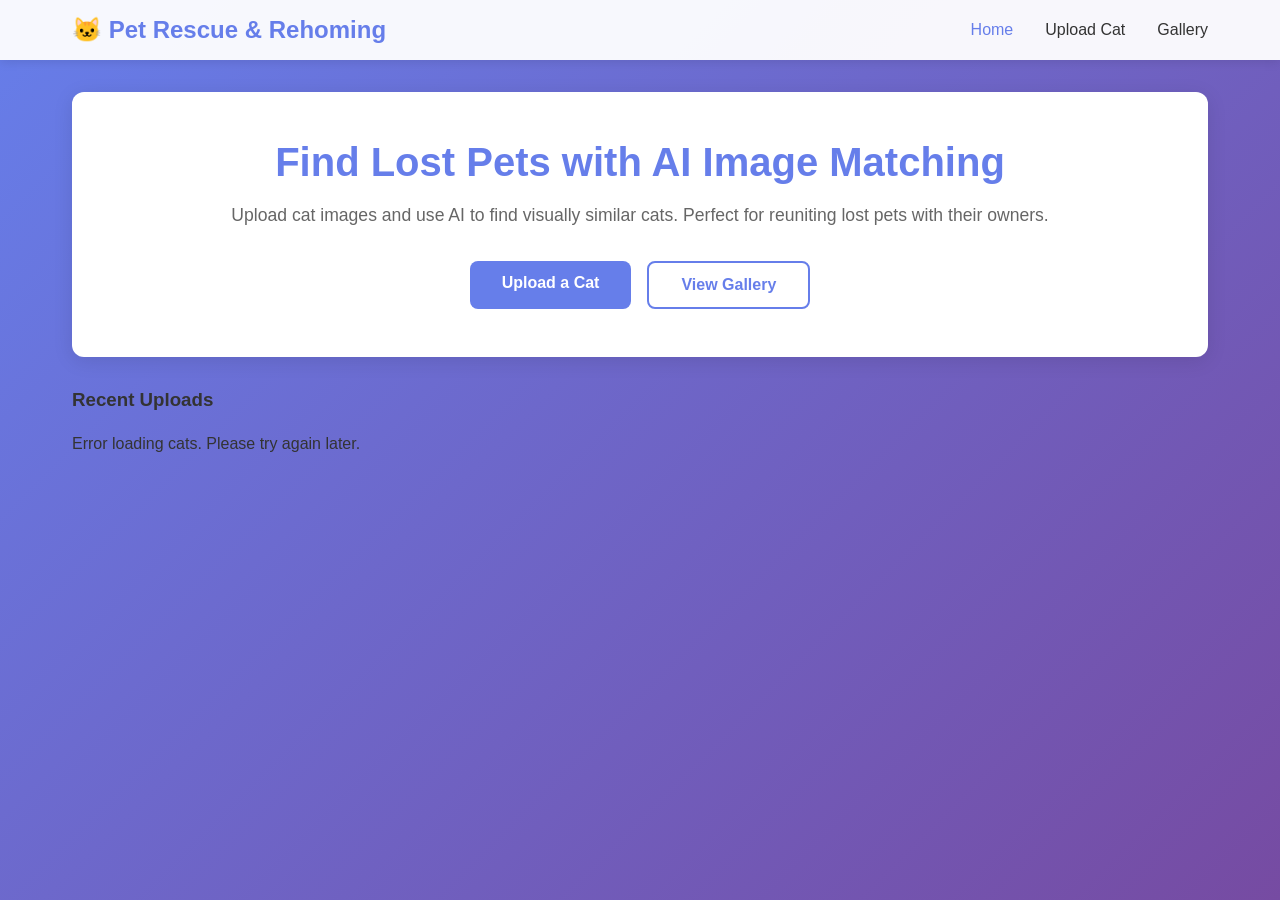
==== frontend/index.html @ 67c3cc40 "initial phase" ====
<!DOCTYPE html>
<html lang="en">
<head>
    <meta charset="UTF-8">
    <meta name="viewport" content="width=device-width, initial-scale=1.0">
    <title>Pet Rescue & Rehoming System</title>
    <link rel="stylesheet" href="style.css">
</head>
<body>
    <nav class="navbar">
        <div class="nav-container">
            <h1 class="nav-title">🐱 Pet Rescue & Rehoming</h1>
            <ul class="nav-links">
                <li><a href="index.html" class="active">Home</a></li>
                <li><a href="upload.html">Upload Cat</a></li>
                <li><a href="gallery.html">Gallery</a></li>
            </ul>
        </div>
    </nav>

    <main class="container">
        <section class="hero">
            <h2>Find Lost Pets with AI Image Matching</h2>
            <p>Upload cat images and use AI to find visually similar cats. Perfect for reuniting lost pets with their owners.</p>
            <div class="cta-buttons">
                <a href="upload.html" class="btn btn-primary">Upload a Cat</a>
                <a href="gallery.html" class="btn btn-secondary">View Gallery</a>
            </div>
        </section>

        <section class="recent-cats">
            <h3>Recent Uploads</h3>
            <div id="recent-cats-grid" class="cats-grid">
                <p>Loading recent cats...</p>
            </div>
        </section>
    </main>

    <script src="script.js"></script>
    <script>
        // Load recent cats on home page
        document.addEventListener('DOMContentLoaded', loadRecentCats);
    </script>
</body>
</html>
---- frontend/style.css ----
* {
    margin: 0;
    padding: 0;
    box-sizing: border-box;
}

body {
    font-family: 'Segoe UI', Tahoma, Geneva, Verdana, sans-serif;
    background: linear-gradient(135deg, #667eea 0%, #764ba2 100%);
    min-height: 100vh;
    color: #333;
}

.navbar {
    background: rgba(255, 255, 255, 0.95);
    box-shadow: 0 2px 10px rgba(0, 0, 0, 0.1);
    position: sticky;
    top: 0;
    z-index: 1000;
}

.nav-container {
    max-width: 1200px;
    margin: 0 auto;
    padding: 1rem 2rem;
    display: flex;
    justify-content: space-between;
    align-items: center;
}

.nav-title {
    font-size: 1.5rem;
    color: #667eea;
}

.nav-links {
    display: flex;
    list-style: none;
    gap: 2rem;
}

.nav-links a {
    text-decoration: none;
    color: #333;
    font-weight: 500;
    transition: color 0.3s;
}

.nav-links a:hover,
.nav-links a.active {
    color: #667eea;
}

.container {
    max-width: 1200px;
    margin: 0 auto;
    padding: 2rem;
}

.hero {
    background: white;
    padding: 3rem;
    border-radius: 12px;
    box-shadow: 0 4px 20px rgba(0, 0, 0, 0.1);
    text-align: center;
    margin-bottom: 2rem;
}

.hero h2 {
    font-size: 2.5rem;
    margin-bottom: 1rem;
    color: #667eea;
}

.hero p {
    font-size: 1.1rem;
    color: #666;
    margin-bottom: 2rem;
    line-height: 1.6;
}

.cta-buttons {
    display: flex;
    gap: 1rem;
    justify-content: center;
}

.btn {
    padding: 0.8rem 2rem;
    border: none;
    border-radius: 8px;
    font-size: 1rem;
    font-weight: 600;
    cursor: pointer;
    text-decoration: none;
    transition: transform 0.2s, box-shadow 0.2s;
}

.btn:hover {
    transform: translateY(-2px);
    box-shadow: 0 4px 12px rgba(0, 0, 0, 0.15);
}

.btn-primary {
    background: #667eea;
    color: white;
}

.btn-secondary {
    background: white;
    color: #667eea;
    border: 2px solid #667eea;
}

.upload-section,
.gallery-section,
.similar-section {
    background: white;
    padding: 2rem;
    border-radius: 12px;
    box-shadow: 0 4px 20px rgba(0, 0, 0, 0.1);
}

.upload-section h2,
.gallery-section h2,
.similar-section h2 {
    font-size: 2rem;
    margin-bottom: 1.5rem;
    color: #667eea;
}

.upload-form {
    max-width: 600px;
    margin: 0 auto;
}

.form-group {
    margin-bottom: 1.5rem;
}

.form-group label {
    display: block;
    margin-bottom: 0.5rem;
    font-weight: 600;
    color: #333;
}

.form-group input,
.form-group select,
.form-group textarea {
    width: 100%;
    padding: 0.8rem;
    border: 2px solid #e0e0e0;
    border-radius: 8px;
    font-size: 1rem;
    transition: border-color 0.3s;
}

.form-group input:focus,
.form-group select:focus,
.form-group textarea:focus {
    outline: none;
    border-color: #667eea;
}

.image-preview {
    margin-top: 1rem;
    border: 2px dashed #e0e0e0;
    border-radius: 8px;
    padding: 1rem;
    min-height: 200px;
    display: flex;
    align-items: center;
    justify-content: center;
    background: #f9f9f9;
}

.image-preview img {
    max-width: 100%;
    max-height: 300px;
    border-radius: 8px;
}

.filter-bar {
    margin-bottom: 2rem;
}

.filter-select {
    padding: 0.8rem;
    border: 2px solid #e0e0e0;
    border-radius: 8px;
    font-size: 1rem;
    background: white;
    cursor: pointer;
}

.cats-grid {
    display: grid;
    grid-template-columns: repeat(auto-fill, minmax(300px, 1fr));
    gap: 2rem;
    margin-top: 1.5rem;
}

.cat-card {
    background: white;
    border-radius: 12px;
    overflow: hidden;
    box-shadow: 0 4px 12px rgba(0, 0, 0, 0.1);
    transition: transform 0.3s, box-shadow 0.3s;
}

.cat-card:hover {
    transform: translateY(-5px);
    box-shadow: 0 8px 24px rgba(0, 0, 0, 0.15);
}

.cat-card img {
    width: 100%;
    height: 250px;
    object-fit: cover;
}

.cat-card-content {
    padding: 1.5rem;
}

.cat-status {
    display: inline-block;
    padding: 0.3rem 0.8rem;
    border-radius: 20px;
    font-size: 0.85rem;
    font-weight: 600;
    margin-bottom: 0.5rem;
}

.status-lost {
    background: #fee2e2;
    color: #dc2626;
}

.status-found {
    background: #d1fae5;
    color: #059669;
}

.status-stray {
    background: #fef3c7;
    color: #d97706;
}

.status-adoptable {
    background: #dbeafe;
    color: #2563eb;
}

.cat-location {
    color: #666;
    font-size: 0.9rem;
    margin-bottom: 0.5rem;
}

.cat-description {
    color: #333;
    line-height: 1.5;
    margin-bottom: 1rem;
}

.cat-card-actions {
    display: flex;
    gap: 0.5rem;
}

.btn-sm {
    padding: 0.5rem 1rem;
    font-size: 0.9rem;
}

.target-cat {
    background: #f9f9f9;
    padding: 2rem;
    border-radius: 12px;
    margin-bottom: 2rem;
    text-align: center;
}

.target-cat img {
    max-width: 300px;
    max-height: 300px;
    border-radius: 12px;
    box-shadow: 0 4px 12px rgba(0, 0, 0, 0.1);
}

.similarity-score {
    background: #667eea;
    color: white;
    padding: 0.3rem 0.8rem;
    border-radius: 20px;
    font-size: 0.85rem;
    font-weight: 600;
    display: inline-block;
    margin-top: 0.5rem;
}

.message {
    margin-top: 1rem;
    padding: 1rem;
    border-radius: 8px;
    text-align: center;
}

.message.success {
    background: #d1fae5;
    color: #059669;
}

.message.error {
    background: #fee2e2;
    color: #dc2626;
}

@media (max-width: 768px) {
    .nav-container {
        flex-direction: column;
        gap: 1rem;
    }

    .nav-links {
        gap: 1rem;
    }

    .hero h2 {
        font-size: 2rem;
    }

    .cta-buttons {
        flex-direction: column;
    }

    .cats-grid {
        grid-template-columns: 1fr;
    }
}
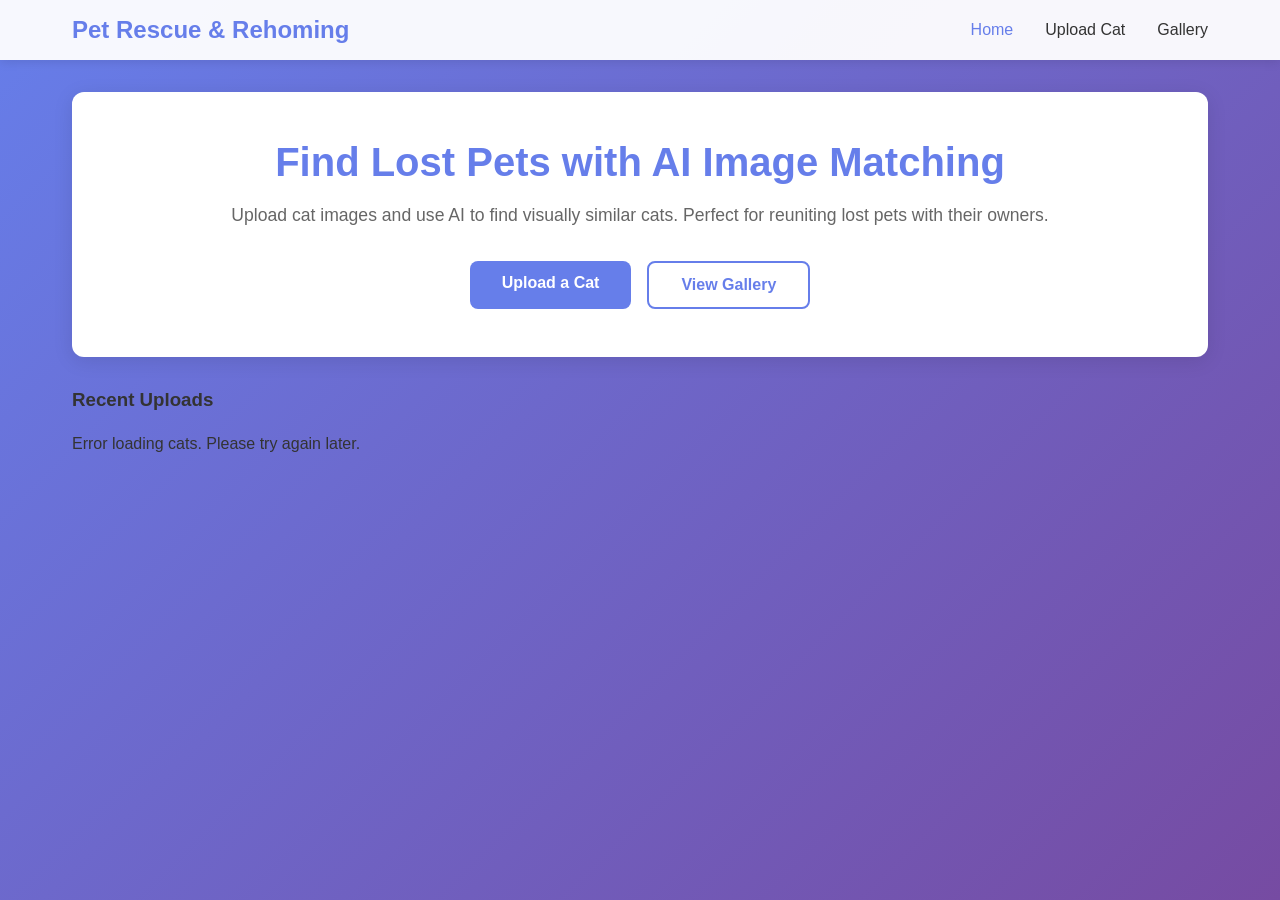
==== commit ad81d3e2: "add contact owner" ====
--- a/frontend/index.html
+++ b/frontend/index.html
@@ -9,7 +9,7 @@
 <body>
     <nav class="navbar">
         <div class="nav-container">
-            <h1 class="nav-title">🐱 Pet Rescue & Rehoming</h1>
+            <h1 class="nav-title">Pet Rescue & Rehoming</h1>
             <ul class="nav-links">
                 <li><a href="index.html" class="active">Home</a></li>
                 <li><a href="upload.html">Upload Cat</a></li>
--- a/frontend/style.css
+++ b/frontend/style.css
@@ -301,6 +301,17 @@
     margin-top: 0.5rem;
 }
 
+.contact-info {
+    background: #f9fafb;
+    border: 1px solid #e5e7eb;
+    border-radius: 8px;
+    color: #374151;
+    font-size: 0.9rem;
+    line-height: 1.5;
+    margin: 1rem 0;
+    padding: 0.8rem;
+}
+
 .message {
     margin-top: 1rem;
     padding: 1rem;
